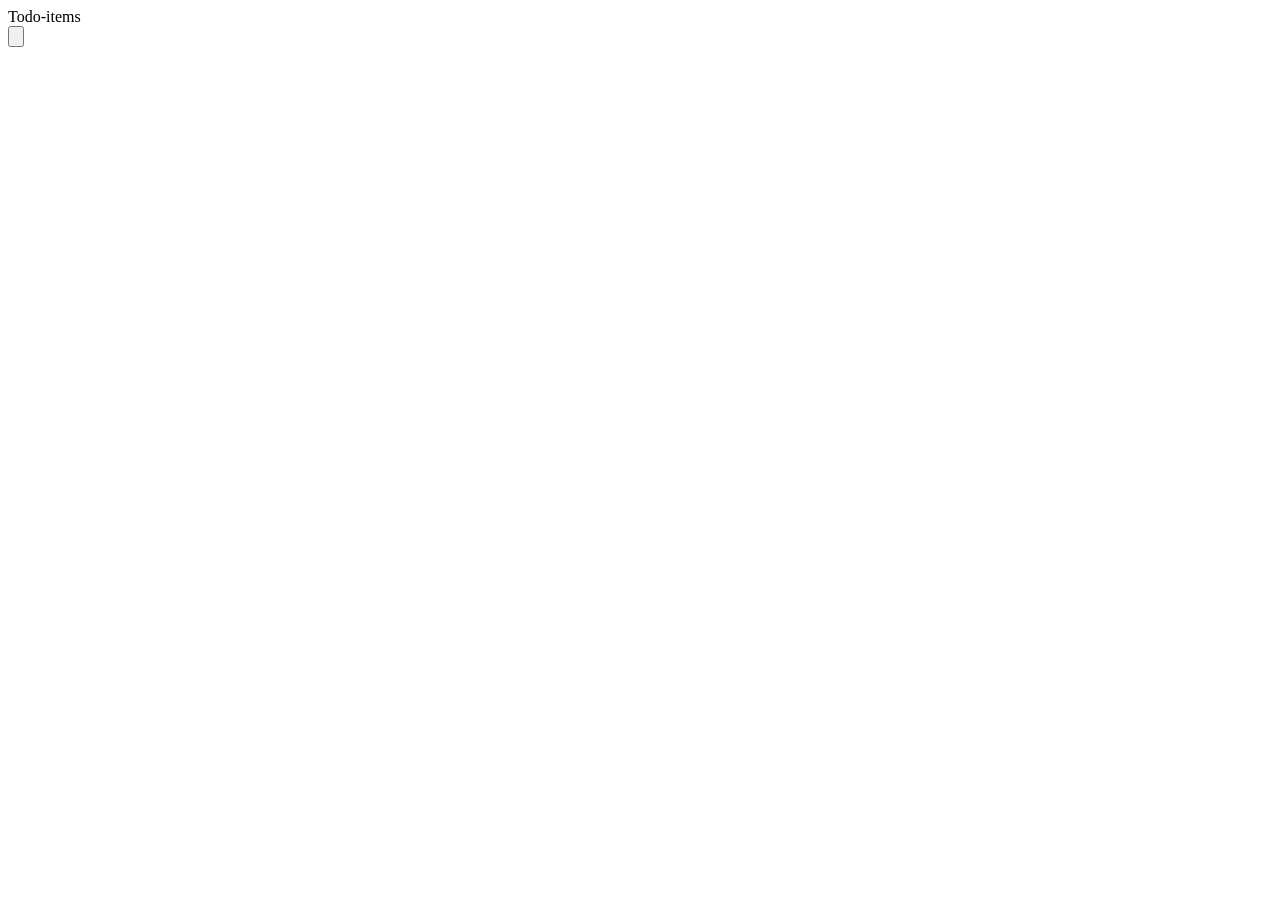
==== src/template.html @ ac31b0d7 "html basics done" ====
<!DOCTYPE html>
<html lang="en">
<head>
    <meta charset="UTF-8">
    <meta name="viewport" content="width=device-width, initial-scale=1.0">
    <title>Test</title>
</head>
<body>
    <div class="bigTitle">Todo-items</div>
    <div class="cardSpace">
    
    </div>
    <div class="bottomButtons">
        <button command="show-modal" commandfor="formDialog" id="plusButton">
            <svg viewBox="0 0 100 100" stroke="gray" stroke-width="1.5">
                <circle cx="50" cy="50" r="48" fill="#A2D2FF"/>
                <text x="23" y="83" id="plus">+</text>
            </svg>
        </button>
    </div>

    
</body>
</html>
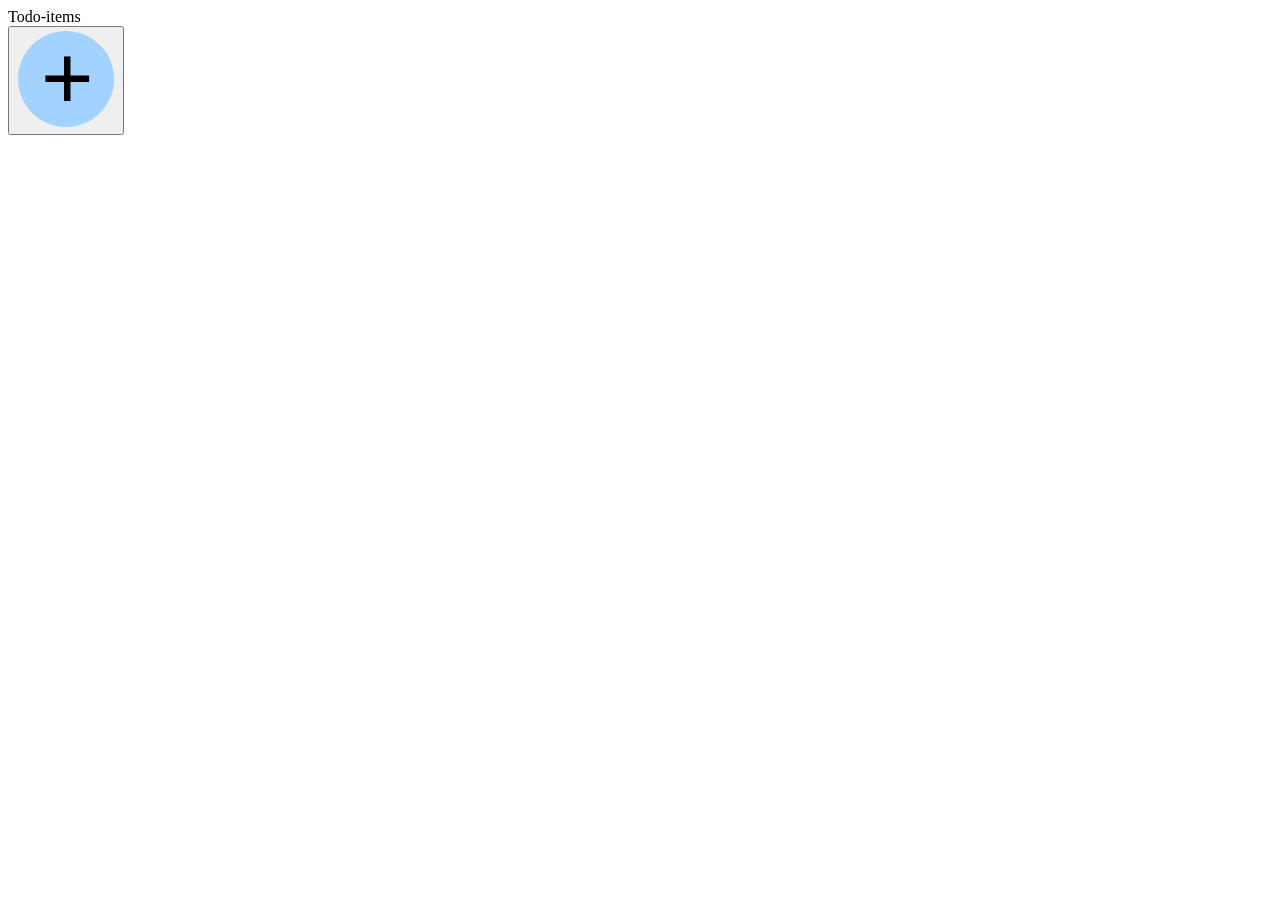
==== commit 51015996: "save" ====
--- a/src/template.html
+++ b/src/template.html
@@ -7,18 +7,34 @@
 </head>
 <body>
     <div class="bigTitle">Todo-items</div>
-    <div class="cardSpace">
-    
-    </div>
-    <div class="bottomButtons">
-        <button command="show-modal" commandfor="formDialog" id="plusButton">
-            <svg viewBox="0 0 100 100" stroke="gray" stroke-width="1.5">
-                <circle cx="50" cy="50" r="48" fill="#A2D2FF"/>
-                <text x="23" y="83" id="plus">+</text>
+    <div class="cardGroup"></div>
+    <div class="buttonBox">
+        <button id="newProject" command="show-modal" commandfor="dialogForm">
+            <svg width="100" height="100">
+                <title>New Project</title>
+                <circle cx="50" ,="" cy="50" r="48" stroke="black" stroke-width="0" fill="#A2D2FF"></circle>
+                <text x="25" ,="" y="80" fill="black" font-size="90">+</text>
             </svg>
         </button>
+        <dialog id="dialogForm">
+            <button commandfor="dialogForm" command="close" id="closeButton">
+                <svg width="50" height="50">
+                    <title>Close</title>
+                    <circle cx="25" ,="" cy="25" r="25" stroke="black" stroke-width="0" fill="#A2D2FF"></circle>
+                    <text x="12" ,="" y="38" fill="black" font-size="50">x</text>
+                </svg>
+            </button>
+            <form>
+                <label for="titleInput">Title:</label>
+                <input type="text" id="titleInput">
+                <label for="descriptionInput">Description:</label>
+                <input type="text" id="descriptionInput">
+                <label for="dueDateInput">Due Date:</label>
+                <input type="text" id="dueDateInput">
+                <label for="priorityInput">Priority:</label>
+                <input type="text" id="priorityInput">      
+            </form>
+        </dialog>
     </div>
-
-    
 </body>
-</html>+</html>
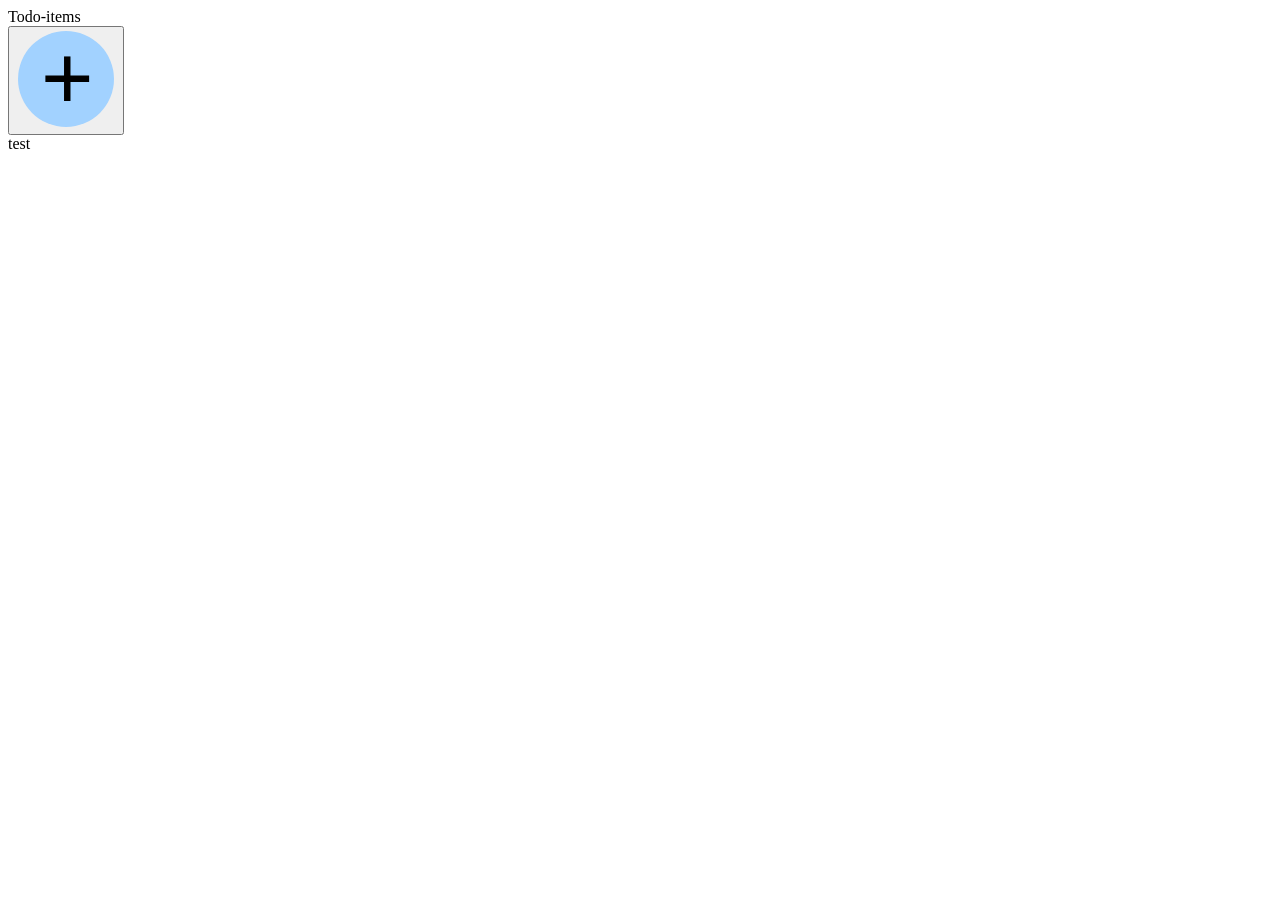
==== commit 1c657768: "deployment test" ====
--- a/src/template.html
+++ b/src/template.html
@@ -25,16 +25,31 @@
                 </svg>
             </button>
             <form>
-                <label for="titleInput">Title:</label>
-                <input type="text" id="titleInput">
-                <label for="descriptionInput">Description:</label>
-                <input type="text" id="descriptionInput">
-                <label for="dueDateInput">Due Date:</label>
-                <input type="text" id="dueDateInput">
-                <label for="priorityInput">Priority:</label>
-                <input type="text" id="priorityInput">      
+                <div class="queryBox">
+                    <label for="titleInput">Title:</label>
+                    <input type="text" id="titleInput" name="titleInput">
+                </div><div class="queryBox">
+                    <label for="descriptionInput">Description:</label>
+                    <input type="text" id="descriptionInput" name="descriptionInput">
+                </div><div class="queryBox">
+                    <label for="dueDateInput">Due Date:</label>
+                    <input type="text" id="dueDateInput" name="dueDateInput">
+                </div><div class="queryBox">
+                    <label for="priorityInput">Priority:</label>
+                    <input type="text" id="priorityInput" name="priorityInput">   
+                </div><div class="queryBox">
+                    <label for="projectInput">Project:</label>
+                    <select id="projectInput" name="projectInput">
+                        <option>New</option>
+                        <option>Test</option>
+                    </select>
+                </div>
+                <div class="submitButtonBox">
+                    <button id="submitButton">Submit</button> 
+                </div>  
             </form>
         </dialog>
     </div>
+    test
 </body>
 </html>
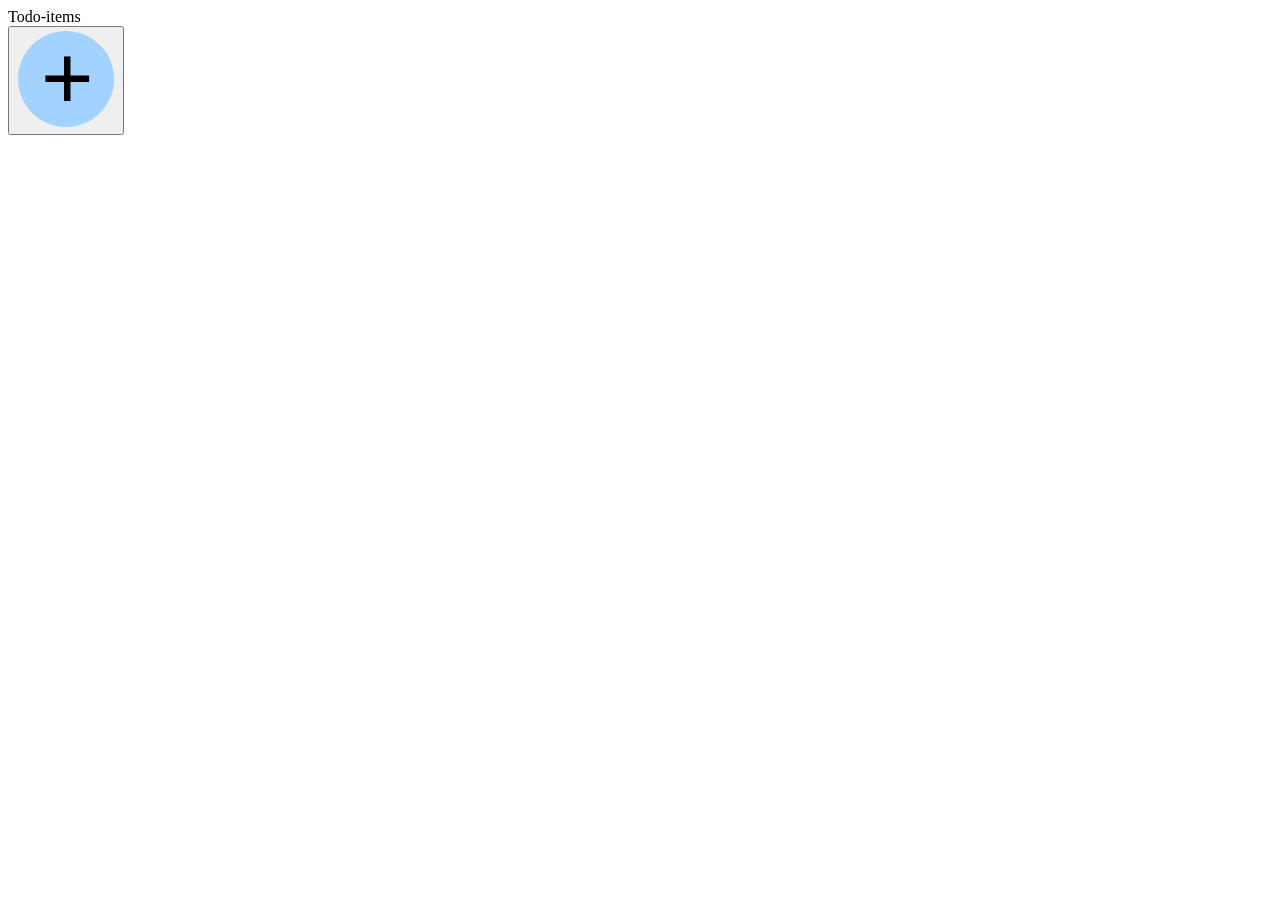
==== commit f54f625c: "deployment finished" ====
--- a/src/template.html
+++ b/src/template.html
@@ -50,6 +50,5 @@
             </form>
         </dialog>
     </div>
-    test
 </body>
 </html>
